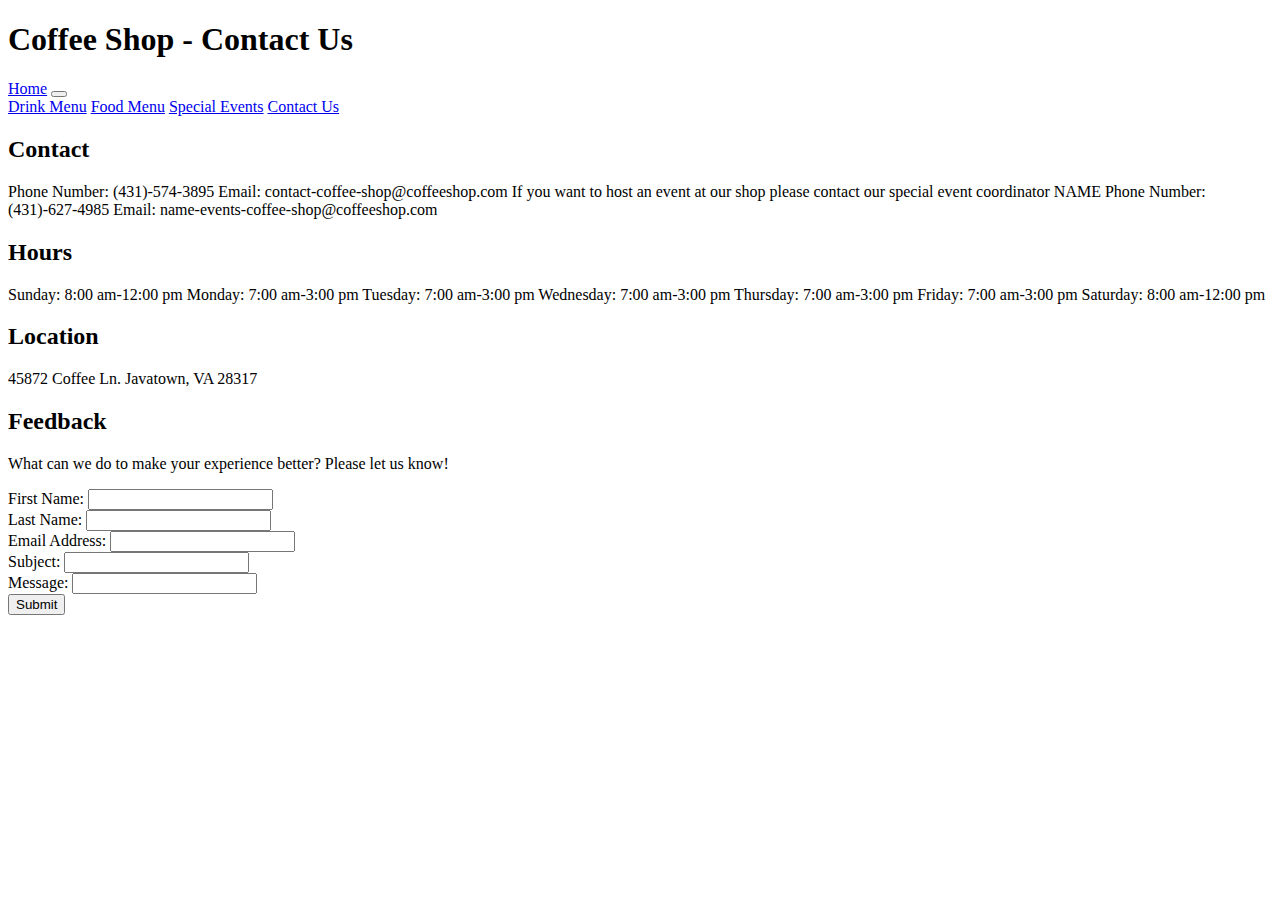
==== contact.html @ cd98df01 "remove style" ====
<!DOCTYPE html>
<html lang="en">
<head>
    <meta charset="UTF-8">
    <meta http-equiv="X-UA-Compatible" content="IE=edge">
    <meta name="viewport" content="width=device-width, initial-scale=1.0">
    <title>Coffee Shop</title>
    <!--link href="https://cdn.jsdelivr.net/npm/bootstrap@5.2.2/dist/css/bootstrap.min.css" rel="stylesheet" integrity="sha384-Zenh87qX5JnK2Jl0vWa8Ck2rdkQ2Bzep5IDxbcnCeuOxjzrPF/et3URy9Bv1WTRi" crossorigin="anonymous">
    <link rel="stylesheet" type="text/css" href="css/style.css"-->
</head>
<body>
    <h1>Coffee Shop - Contact Us</h1>
    <nav class="navbar navbar-expand-lg">
    <div class="container-fluid">
        <a class="navbar-brand" href="index.html">Home</a>
        <button class="navbar-toggler" type="button" data-bs-toggle="collapse" data-bs-target="#navbarNavAltMarkup" aria-controls="navbarNavAltMarkup" aria-expanded="false" aria-label="Toggle navigation">
        <span class="navbar-toggler-icon"></span>
        </button>
        <div class="collapse navbar-collapse" id="navbarNavAltMarkup">
        <div class="navbar-nav">
            <a class="nav-link" href="drink.html">Drink Menu</a>
            <a class="nav-link" href="food.html">Food Menu</a>
            <a class="nav-link" href="events.html">Special Events</a>
            <a class="nav-link" href="contact.html">Contact Us</a>
        </div>
        </div>
    </div>
    </nav>
    <section>
    <h2>Contact</h2>
    <p>
        Phone Number: (431)-574-3895
        Email: contact-coffee-shop@coffeeshop.com
        If you want to host an event at our shop please contact our special event coordinator NAME
        Phone Number: (431)-627-4985
        Email: name-events-coffee-shop@coffeeshop.com
    </p>
    </section>
    <section>
        <h2>Hours</h2>
        <p>
            Sunday: 8:00 am-12:00 pm
            Monday: 7:00 am-3:00 pm
            Tuesday: 7:00 am-3:00 pm
            Wednesday: 7:00 am-3:00 pm
            Thursday: 7:00 am-3:00 pm
            Friday: 7:00 am-3:00 pm
            Saturday: 8:00 am-12:00 pm
        </p>
    </section>
    <section>
        <h2>Location</h2>
        <p>
            45872 Coffee Ln.
            Javatown, VA 28317
        </p>
    </section>
    <h2>Feedback</h2>
    <p>What can we do to make your experience better? Please let us know!</p>
    <form>
        <label for="fname">First Name:</label>
        <input type="text" id="fname" name="fname"><br>
        <label for="lname">Last Name:</label>
        <input type="text" id="lname" name="lname"><br>
        <label for="email">Email Address:</label>
        <input type="email" id="email" name="email"><br>
        <label for="subject">Subject:</label>
        <input type="text" id="subject" name="subject"><br>
        <label for="message">Message:</label>
        <input type="text" id="message" name="message"><br>
        <input type="submit">
    </form>
---- css/style.css ----
body {
    background-color: #faedcdff;
}

h1 {
    background-color: #d4a373ff;
    color: #42291a;
    margin-bottom: 0px;
}

.navbar {
    background-color: #d4a373ff;
    color: #281910;
    border:#42291a 6px;
    border-style: dotted none;
}

ul {
    list-style-type: none; 
}
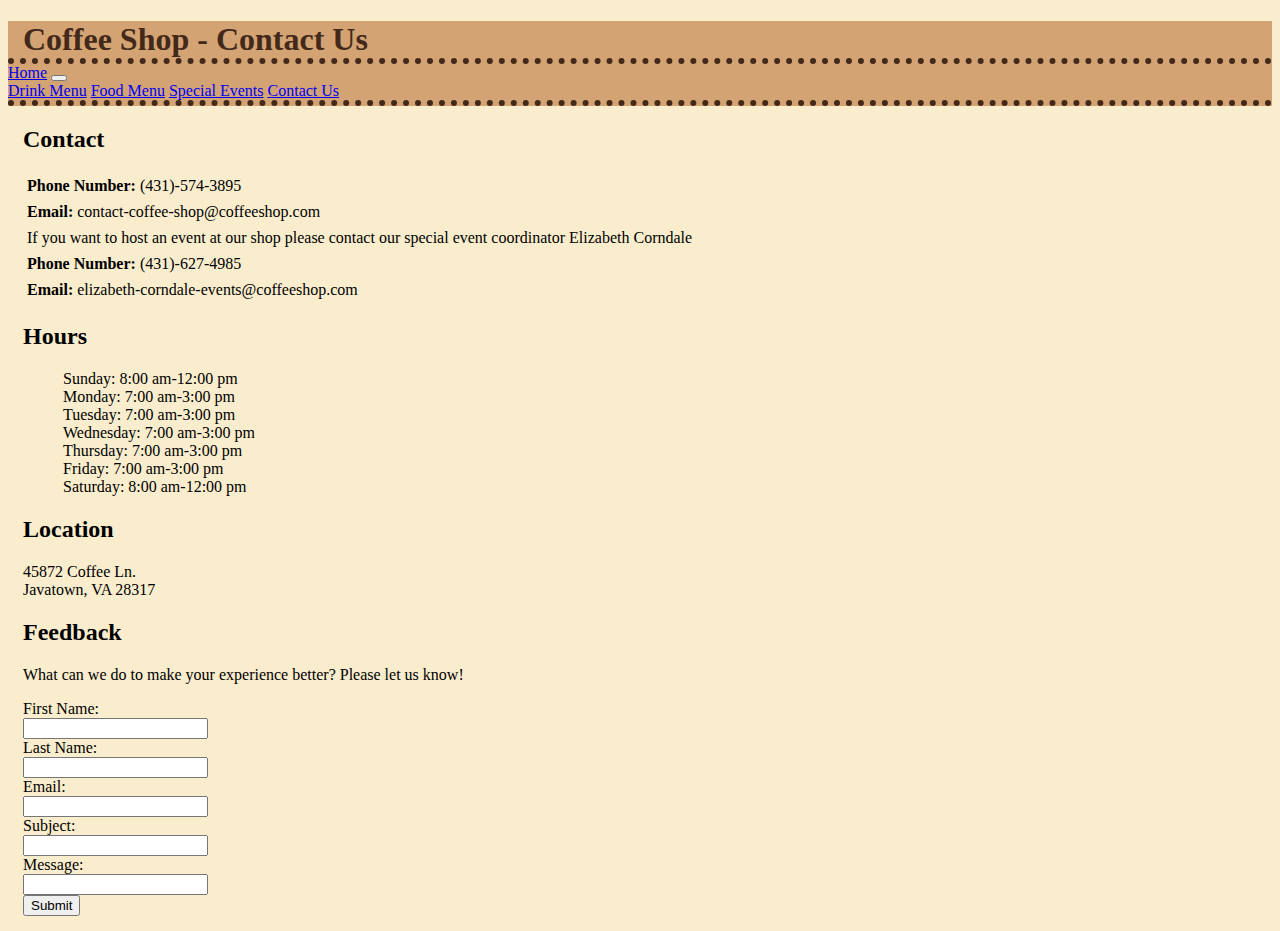
==== commit b921814b: "Edits for 11/2" ====
--- a/contact.html
+++ b/contact.html
@@ -5,11 +5,12 @@
     <meta http-equiv="X-UA-Compatible" content="IE=edge">
     <meta name="viewport" content="width=device-width, initial-scale=1.0">
     <title>Coffee Shop</title>
-    <!--link href="https://cdn.jsdelivr.net/npm/bootstrap@5.2.2/dist/css/bootstrap.min.css" rel="stylesheet" integrity="sha384-Zenh87qX5JnK2Jl0vWa8Ck2rdkQ2Bzep5IDxbcnCeuOxjzrPF/et3URy9Bv1WTRi" crossorigin="anonymous">
-    <link rel="stylesheet" type="text/css" href="css/style.css"-->
+    <link href="https://cdn.jsdelivr.net/npm/bootstrap@5.2.2/dist/css/bootstrap.min.css" rel="stylesheet" integrity="sha384-Zenh87qX5JnK2Jl0vWa8Ck2rdkQ2Bzep5IDxbcnCeuOxjzrPF/et3URy9Bv1WTRi" crossorigin="anonymous">
+    <link rel="stylesheet" type="text/css" href="css/style.css">
+    <link rel="stylesheet" type="text/css" href="css/contact-style.css">
 </head>
 <body>
-    <h1>Coffee Shop - Contact Us</h1>
+    <h1><span class="header">Coffee Shop - Contact Us</span></h1>
     <nav class="navbar navbar-expand-lg">
     <div class="container-fluid">
         <a class="navbar-brand" href="index.html">Home</a>
@@ -26,47 +27,87 @@
         </div>
     </div>
     </nav>
+    <main>
     <section>
     <h2>Contact</h2>
     <p>
-        Phone Number: (431)-574-3895
-        Email: contact-coffee-shop@coffeeshop.com
-        If you want to host an event at our shop please contact our special event coordinator NAME
-        Phone Number: (431)-627-4985
-        Email: name-events-coffee-shop@coffeeshop.com
+        <div class="contact"><span class="bold">Phone Number:</span> (431)-574-3895</div>
+        <div class="contact"><span class="bold">Email:</span> contact-coffee-shop@coffeeshop.com</div>
+        <div class="contact">If you want to host an event at our shop please contact our special event coordinator Elizabeth Corndale</div>
+        <div class="contact"><span class="bold">Phone Number:</span> (431)-627-4985</div>
+        <div class="contact"><span class="bold">Email:</span> elizabeth-corndale-events@coffeeshop.com</div>
     </p>
     </section>
     <section>
         <h2>Hours</h2>
-        <p>
-            Sunday: 8:00 am-12:00 pm
-            Monday: 7:00 am-3:00 pm
-            Tuesday: 7:00 am-3:00 pm
-            Wednesday: 7:00 am-3:00 pm
-            Thursday: 7:00 am-3:00 pm
-            Friday: 7:00 am-3:00 pm
-            Saturday: 8:00 am-12:00 pm
-        </p>
+        <ul>
+            <li>Sunday: 8:00 am-12:00 pm</li>
+            <li>Monday: 7:00 am-3:00 pm</li>
+            <li>Tuesday: 7:00 am-3:00 pm</li>
+            <li>Wednesday: 7:00 am-3:00 pm</li>
+            <li>Thursday: 7:00 am-3:00 pm</li>
+            <li>Friday: 7:00 am-3:00 pm</li>
+            <li>Saturday: 8:00 am-12:00 pm</li>
+        </ul>
     </section>
     <section>
         <h2>Location</h2>
         <p>
-            45872 Coffee Ln.
-            Javatown, VA 28317
+           <div>45872 Coffee Ln.</div> 
+           <div>Javatown, VA 28317</div>
         </p>
     </section>
     <h2>Feedback</h2>
     <p>What can we do to make your experience better? Please let us know!</p>
     <form>
-        <label for="fname">First Name:</label>
-        <input type="text" id="fname" name="fname"><br>
-        <label for="lname">Last Name:</label>
-        <input type="text" id="lname" name="lname"><br>
-        <label for="email">Email Address:</label>
-        <input type="email" id="email" name="email"><br>
-        <label for="subject">Subject:</label>
-        <input type="text" id="subject" name="subject"><br>
-        <label for="message">Message:</label>
-        <input type="text" id="message" name="message"><br>
+
+        <div class="mb-3 row g-3 align-items-center">
+            <div class="col-1">
+              <label for="fname" class="col-form-label">First Name:</label>
+            </div>
+            <div class="col-2">
+              <input type="text" id="fname" class="form-control">
+            </div>
+        </div>
+
+        <div class="mb-3 row g-3 align-items-center">
+            <div class="col-1">
+              <label for="lname" class="col-form-label">Last Name:</label>
+            </div>
+            <div class="col-2">
+              <input type="text" id="lname" class="form-control">
+            </div>
+        </div>
+
+        <div class="mb-3 row g-3 align-items-center">
+            <div class="col-1">
+              <label for="email" class="col-form-label">Email:</label>
+            </div>
+            <div class="col-2">
+              <input type="email" id="email" class="form-control">
+            </div>
+        </div>
+
+        <div class="mb-3 row g-3 align-items-center">
+            <div class="col-1">
+              <label for="subject" class="col-form-label">Subject:</label>
+            </div>
+            <div class="col-2">
+              <input type="text" id="subject" class="form-control">
+            </div>
+        </div>
+
+        <div class="mb-3 row g-3 align-items-center">
+            <div class="col-1">
+              <label for="message" class="col-form-label">Message:</label>
+            </div>
+            <div class="col-2">
+              <input type="text" id="message" class="form-control">
+            </div>
+        </div>
+
         <input type="submit">
-    </form>+    </form>
+</main>
+</body>
+</html>--- a/css/style.css
+++ b/css/style.css
@@ -1,7 +1,9 @@
 body {
     background-color: #faedcdff;
 }
-
+main, .header {
+    margin: 15px;
+}
 h1 {
     background-color: #d4a373ff;
     color: #42291a;
@@ -18,3 +20,7 @@
 ul {
     list-style-type: none; 
 }
+
+img {
+    margin: 10px;
+}
--- a/css/contact-style.css
+++ b/css/contact-style.css
@@ -0,0 +1,8 @@
+.contact {
+    padding: 4px;
+}
+
+.bold {
+    font-weight: bold;
+}
+
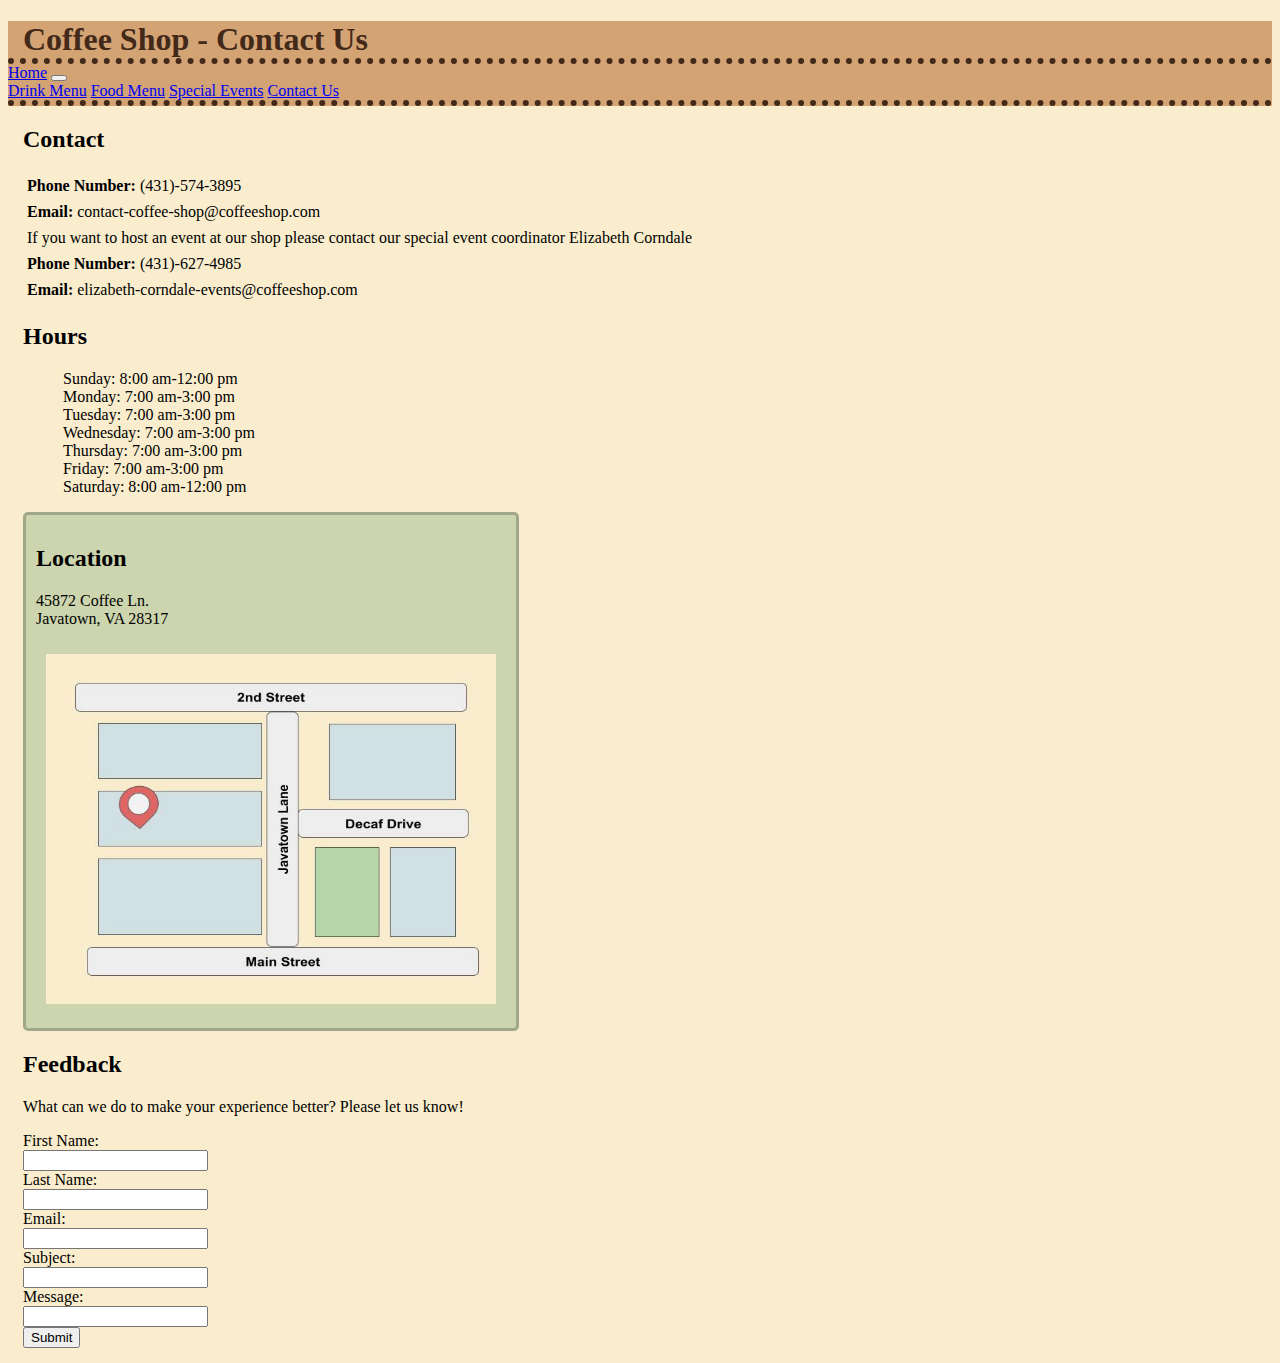
==== commit 1ba4c1a0: "make edits, add images, favicon" ====
--- a/contact.html
+++ b/contact.html
@@ -5,6 +5,7 @@
     <meta http-equiv="X-UA-Compatible" content="IE=edge">
     <meta name="viewport" content="width=device-width, initial-scale=1.0">
     <title>Coffee Shop</title>
+    <link rel="shortcut icon" type="image/png" href="images/coffee-favicon.png">
     <link href="https://cdn.jsdelivr.net/npm/bootstrap@5.2.2/dist/css/bootstrap.min.css" rel="stylesheet" integrity="sha384-Zenh87qX5JnK2Jl0vWa8Ck2rdkQ2Bzep5IDxbcnCeuOxjzrPF/et3URy9Bv1WTRi" crossorigin="anonymous">
     <link rel="stylesheet" type="text/css" href="css/style.css">
     <link rel="stylesheet" type="text/css" href="css/contact-style.css">
@@ -50,12 +51,13 @@
             <li>Saturday: 8:00 am-12:00 pm</li>
         </ul>
     </section>
-    <section>
+    <section class="location-block">
         <h2>Location</h2>
         <p>
            <div>45872 Coffee Ln.</div> 
            <div>Javatown, VA 28317</div>
         </p>
+        <img src="images/map.jpg" alt="simple map of location of shop" height="350" width="450">
     </section>
     <h2>Feedback</h2>
     <p>What can we do to make your experience better? Please let us know!</p>
--- a/css/style.css
+++ b/css/style.css
@@ -24,3 +24,15 @@
 img {
     margin: 10px;
 }
+
+figcaption {
+    text-indent: 10px;
+}
+
+.location-block {
+    background-color: #ccd5aeff;
+    border: solid #a1a88a 3px;
+    border-radius: 5px;
+    padding: 10px;
+    max-width: fit-content;
+}
--- a/css/contact-style.css
+++ b/css/contact-style.css
@@ -6,3 +6,10 @@
     font-weight: bold;
 }
 
+.location-block {
+    background-color: #ccd5aeff;
+    border: solid #a1a88a 3px;
+    border-radius: 5px;
+    padding: 10px;
+    max-width: fit-content;
+}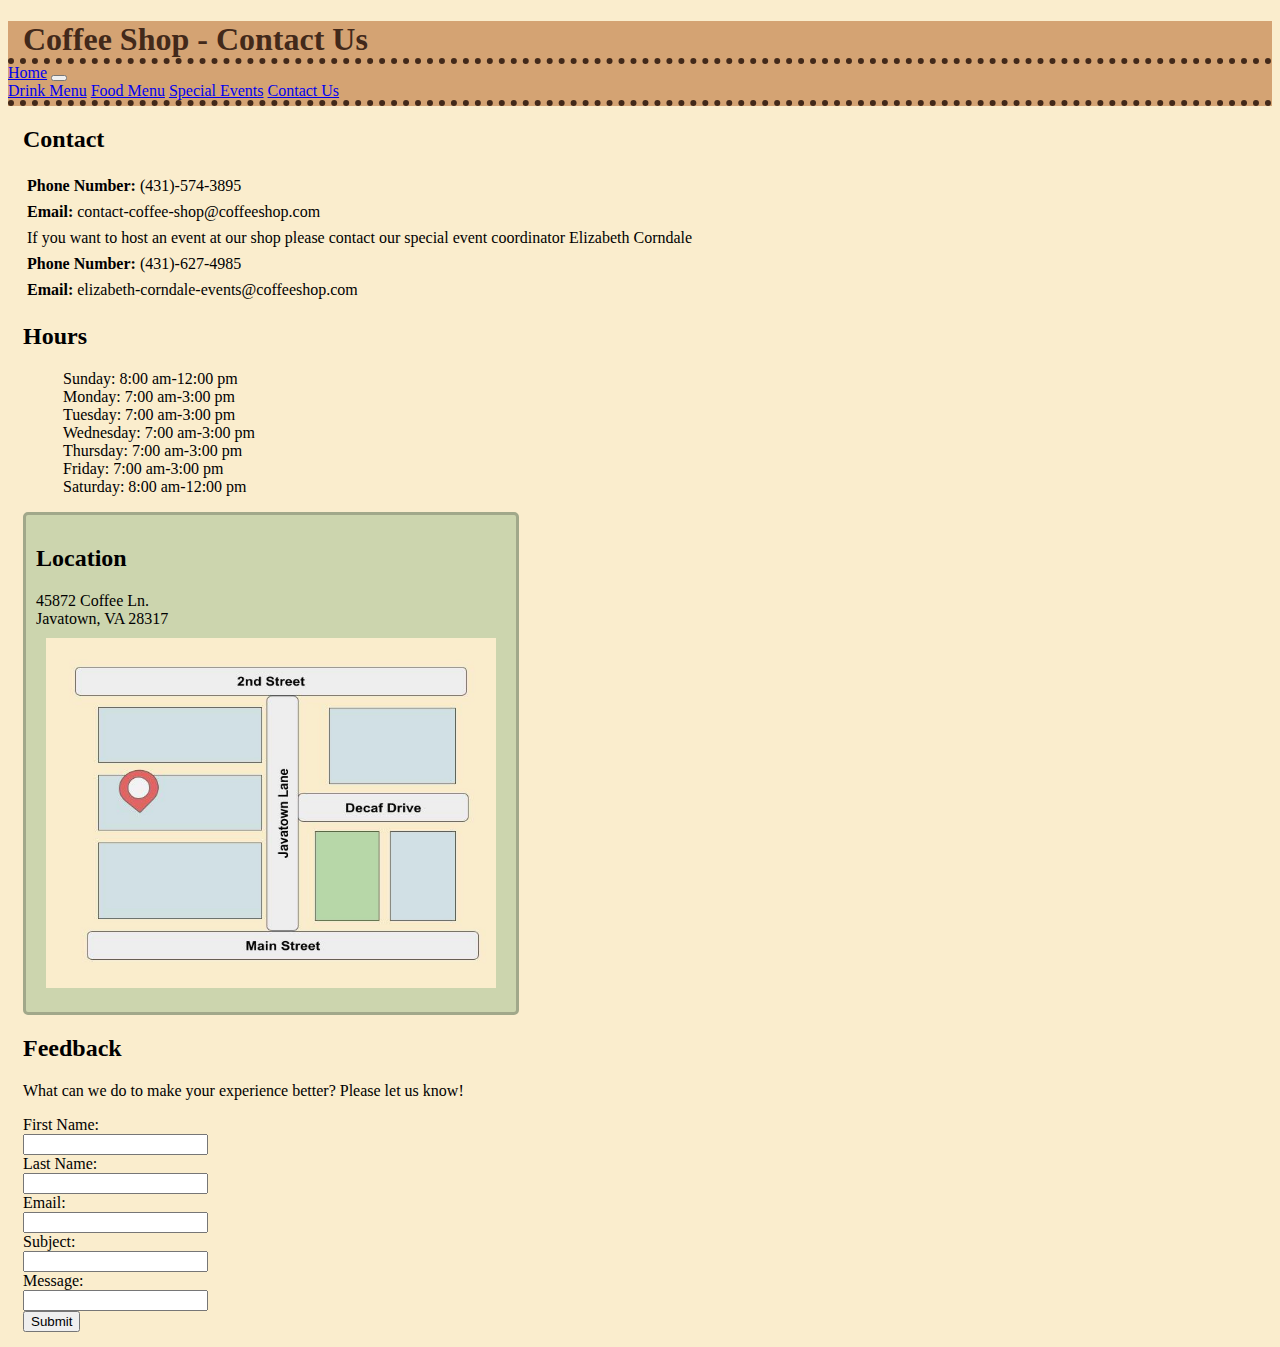
==== commit 0d962666: "nu validator fixes" ====
--- a/contact.html
+++ b/contact.html
@@ -31,13 +31,11 @@
     <main>
     <section>
     <h2>Contact</h2>
-    <p>
         <div class="contact"><span class="bold">Phone Number:</span> (431)-574-3895</div>
         <div class="contact"><span class="bold">Email:</span> contact-coffee-shop@coffeeshop.com</div>
         <div class="contact">If you want to host an event at our shop please contact our special event coordinator Elizabeth Corndale</div>
         <div class="contact"><span class="bold">Phone Number:</span> (431)-627-4985</div>
         <div class="contact"><span class="bold">Email:</span> elizabeth-corndale-events@coffeeshop.com</div>
-    </p>
     </section>
     <section>
         <h2>Hours</h2>
@@ -53,10 +51,8 @@
     </section>
     <section class="location-block">
         <h2>Location</h2>
-        <p>
            <div>45872 Coffee Ln.</div> 
            <div>Javatown, VA 28317</div>
-        </p>
         <img src="images/map.jpg" alt="simple map of location of shop" height="350" width="450">
     </section>
     <h2>Feedback</h2>
@@ -108,7 +104,7 @@
             </div>
         </div>
 
-        <input type="submit">
+        <input type="submit" value="Submit">
     </form>
 </main>
 </body>
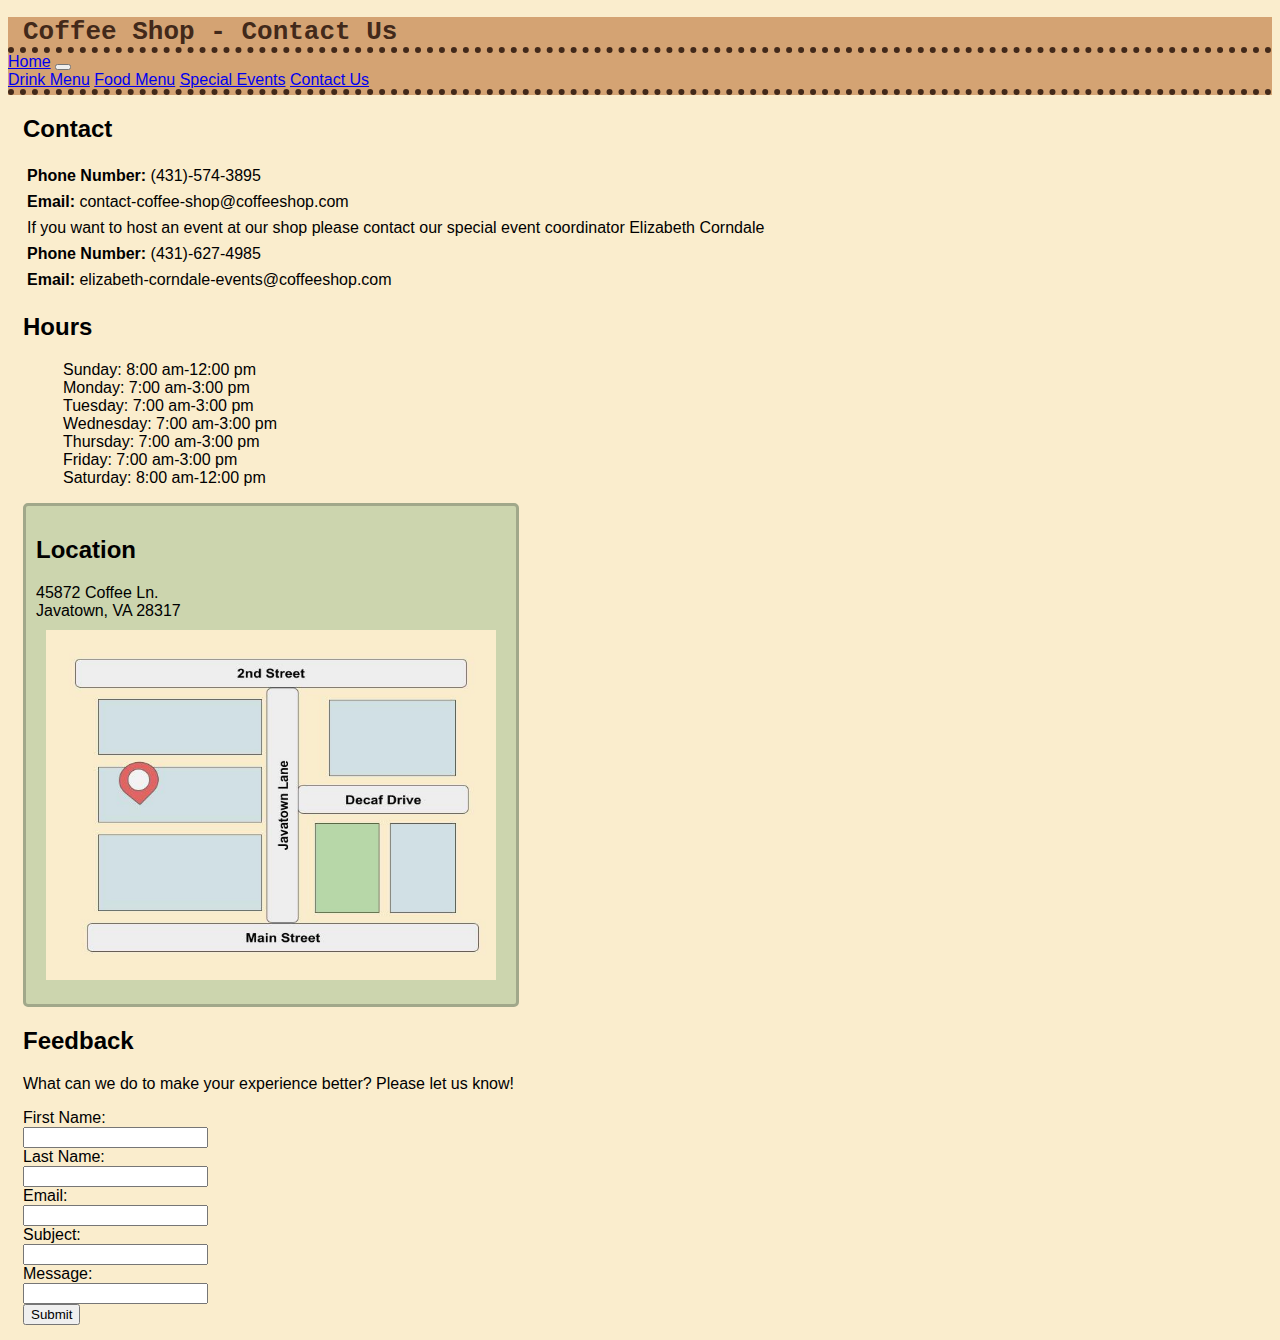
==== commit b4c13dda: "make report.html, add comments" ====
--- a/contact.html
+++ b/contact.html
@@ -5,13 +5,21 @@
     <meta http-equiv="X-UA-Compatible" content="IE=edge">
     <meta name="viewport" content="width=device-width, initial-scale=1.0">
     <title>Coffee Shop</title>
+
+     <!-- Link to favicon image. -->
     <link rel="shortcut icon" type="image/png" href="images/coffee-favicon.png">
+
+    <!-- Link to Style Sheets. -->
     <link href="https://cdn.jsdelivr.net/npm/bootstrap@5.2.2/dist/css/bootstrap.min.css" rel="stylesheet" integrity="sha384-Zenh87qX5JnK2Jl0vWa8Ck2rdkQ2Bzep5IDxbcnCeuOxjzrPF/et3URy9Bv1WTRi" crossorigin="anonymous">
     <link rel="stylesheet" type="text/css" href="css/style.css">
     <link rel="stylesheet" type="text/css" href="css/contact-style.css">
 </head>
+
 <body>
+    <!-- Main header -->
     <h1><span class="header">Coffee Shop - Contact Us</span></h1>
+
+    <!-- Nav Bar -->
     <nav class="navbar navbar-expand-lg">
     <div class="container-fluid">
         <a class="navbar-brand" href="index.html">Home</a>
@@ -28,84 +36,97 @@
         </div>
     </div>
     </nav>
+
+    <!-- Main content of page. -->
     <main>
-    <section>
-    <h2>Contact</h2>
-        <div class="contact"><span class="bold">Phone Number:</span> (431)-574-3895</div>
-        <div class="contact"><span class="bold">Email:</span> contact-coffee-shop@coffeeshop.com</div>
-        <div class="contact">If you want to host an event at our shop please contact our special event coordinator Elizabeth Corndale</div>
-        <div class="contact"><span class="bold">Phone Number:</span> (431)-627-4985</div>
-        <div class="contact"><span class="bold">Email:</span> elizabeth-corndale-events@coffeeshop.com</div>
-    </section>
-    <section>
-        <h2>Hours</h2>
-        <ul>
-            <li>Sunday: 8:00 am-12:00 pm</li>
-            <li>Monday: 7:00 am-3:00 pm</li>
-            <li>Tuesday: 7:00 am-3:00 pm</li>
-            <li>Wednesday: 7:00 am-3:00 pm</li>
-            <li>Thursday: 7:00 am-3:00 pm</li>
-            <li>Friday: 7:00 am-3:00 pm</li>
-            <li>Saturday: 8:00 am-12:00 pm</li>
-        </ul>
-    </section>
-    <section class="location-block">
-        <h2>Location</h2>
-           <div>45872 Coffee Ln.</div> 
-           <div>Javatown, VA 28317</div>
-        <img src="images/map.jpg" alt="simple map of location of shop" height="350" width="450">
-    </section>
-    <h2>Feedback</h2>
-    <p>What can we do to make your experience better? Please let us know!</p>
-    <form>
 
-        <div class="mb-3 row g-3 align-items-center">
-            <div class="col-1">
-              <label for="fname" class="col-form-label">First Name:</label>
-            </div>
-            <div class="col-2">
-              <input type="text" id="fname" class="form-control">
-            </div>
-        </div>
+      <!-- Conttact section - contains all phone numbers and emails to contact the shop. -->
+      <section>
+      <h2>Contact</h2>
+          <div class="contact"><span class="bold">Phone Number:</span> (431)-574-3895</div>
+          <div class="contact"><span class="bold">Email:</span> contact-coffee-shop@coffeeshop.com</div>
+          <div class="contact">If you want to host an event at our shop please contact our special event coordinator Elizabeth Corndale</div>
+          <div class="contact"><span class="bold">Phone Number:</span> (431)-627-4985</div>
+          <div class="contact"><span class="bold">Email:</span> elizabeth-corndale-events@coffeeshop.com</div>
+      </section>
 
-        <div class="mb-3 row g-3 align-items-center">
-            <div class="col-1">
-              <label for="lname" class="col-form-label">Last Name:</label>
-            </div>
-            <div class="col-2">
-              <input type="text" id="lname" class="form-control">
-            </div>
-        </div>
+      <!-- Hours section - contains list of all working hours of shop. -->
+      <section>
+          <h2>Hours</h2>
+          <ul>
+              <li>Sunday: 8:00 am-12:00 pm</li>
+              <li>Monday: 7:00 am-3:00 pm</li>
+              <li>Tuesday: 7:00 am-3:00 pm</li>
+              <li>Wednesday: 7:00 am-3:00 pm</li>
+              <li>Thursday: 7:00 am-3:00 pm</li>
+              <li>Friday: 7:00 am-3:00 pm</li>
+              <li>Saturday: 8:00 am-12:00 pm</li>
+          </ul>
+      </section>
 
-        <div class="mb-3 row g-3 align-items-center">
-            <div class="col-1">
-              <label for="email" class="col-form-label">Email:</label>
-            </div>
-            <div class="col-2">
-              <input type="email" id="email" class="form-control">
-            </div>
-        </div>
+      <!-- Location section - contains addres of shop's location along with a map to location. -->
+      <section class="location-block">
+          <h2>Location</h2>
+            <div>45872 Coffee Ln.</div> 
+            <div>Javatown, VA 28317</div>
+          <img src="images/map.jpg" alt="simple map of location of shop" height="350" width="450">
+      </section>
 
-        <div class="mb-3 row g-3 align-items-center">
-            <div class="col-1">
-              <label for="subject" class="col-form-label">Subject:</label>
-            </div>
-            <div class="col-2">
-              <input type="text" id="subject" class="form-control">
-            </div>
-        </div>
+      <!-- Feedback section - contains form to recieve feedback from customers. -->
+      <section>
+      <h2>Feedback</h2>
+      <p>What can we do to make your experience better? Please let us know!</p>
+      <form>
 
-        <div class="mb-3 row g-3 align-items-center">
-            <div class="col-1">
-              <label for="message" class="col-form-label">Message:</label>
-            </div>
-            <div class="col-2">
-              <input type="text" id="message" class="form-control">
-            </div>
-        </div>
+          <div class="mb-3 row g-3 align-items-center">
+              <div class="col-1">
+                <label for="fname" class="col-form-label">First Name:</label>
+              </div>
+              <div class="col-2">
+                <input type="text" id="fname" class="form-control">
+              </div>
+          </div>
 
-        <input type="submit" value="Submit">
-    </form>
-</main>
-</body>
+          <div class="mb-3 row g-3 align-items-center">
+              <div class="col-1">
+                <label for="lname" class="col-form-label">Last Name:</label>
+              </div>
+              <div class="col-2">
+                <input type="text" id="lname" class="form-control">
+              </div>
+          </div>
+
+          <div class="mb-3 row g-3 align-items-center">
+              <div class="col-1">
+                <label for="email" class="col-form-label">Email:</label>
+              </div>
+              <div class="col-2">
+                <input type="email" id="email" class="form-control">
+              </div>
+          </div>
+
+          <div class="mb-3 row g-3 align-items-center">
+              <div class="col-1">
+                <label for="subject" class="col-form-label">Subject:</label>
+              </div>
+              <div class="col-2">
+                <input type="text" id="subject" class="form-control">
+              </div>
+          </div>
+
+          <div class="mb-3 row g-3 align-items-center">
+              <div class="col-1">
+                <label for="message" class="col-form-label">Message:</label>
+              </div>
+              <div class="col-2">
+                <input type="text" id="message" class="form-control">
+              </div>
+          </div>
+
+          <input type="submit" value="Submit">
+      </form>
+      </section>
+
+    </main>
+  </body>
 </html>--- a/css/style.css
+++ b/css/style.css
@@ -1,15 +1,23 @@
+/* Specify background color and font for the body */
 body {
     background-color: #faedcdff;
+    font-family:Verdana, Geneva, Tahoma, sans-serif;
 }
+
+/* Provide more space between text and edges of their containers */
 main, .header {
     margin: 15px;
 }
+
+/* Specify background color and font for the header */
 h1 {
+    font-family: monospace;
     background-color: #d4a373ff;
     color: #42291a;
     margin-bottom: 0px;
 }
 
+/* Specific style for navbar */
 .navbar {
     background-color: #d4a373ff;
     color: #281910;
@@ -17,18 +25,23 @@
     border-style: dotted none;
 }
 
+/* Remove normal style for unordered lists */
 ul {
     list-style-type: none; 
 }
 
+/* Create better margin for all images */
 img {
     margin: 10px;
 }
 
+
+/* Align caption with image itself not margin on image container */
 figcaption {
     text-indent: 10px;
 }
 
+/* Specific style for map of shop's location */
 .location-block {
     background-color: #ccd5aeff;
     border: solid #a1a88a 3px;
--- a/css/contact-style.css
+++ b/css/contact-style.css
@@ -1,11 +1,14 @@
+/* Provide an indentation for items under specific heading */
 .contact {
     padding: 4px;
 }
 
+/* Make important text stand out */
 .bold {
     font-weight: bold;
 }
 
+/* Specific style for map of shop's location */
 .location-block {
     background-color: #ccd5aeff;
     border: solid #a1a88a 3px;
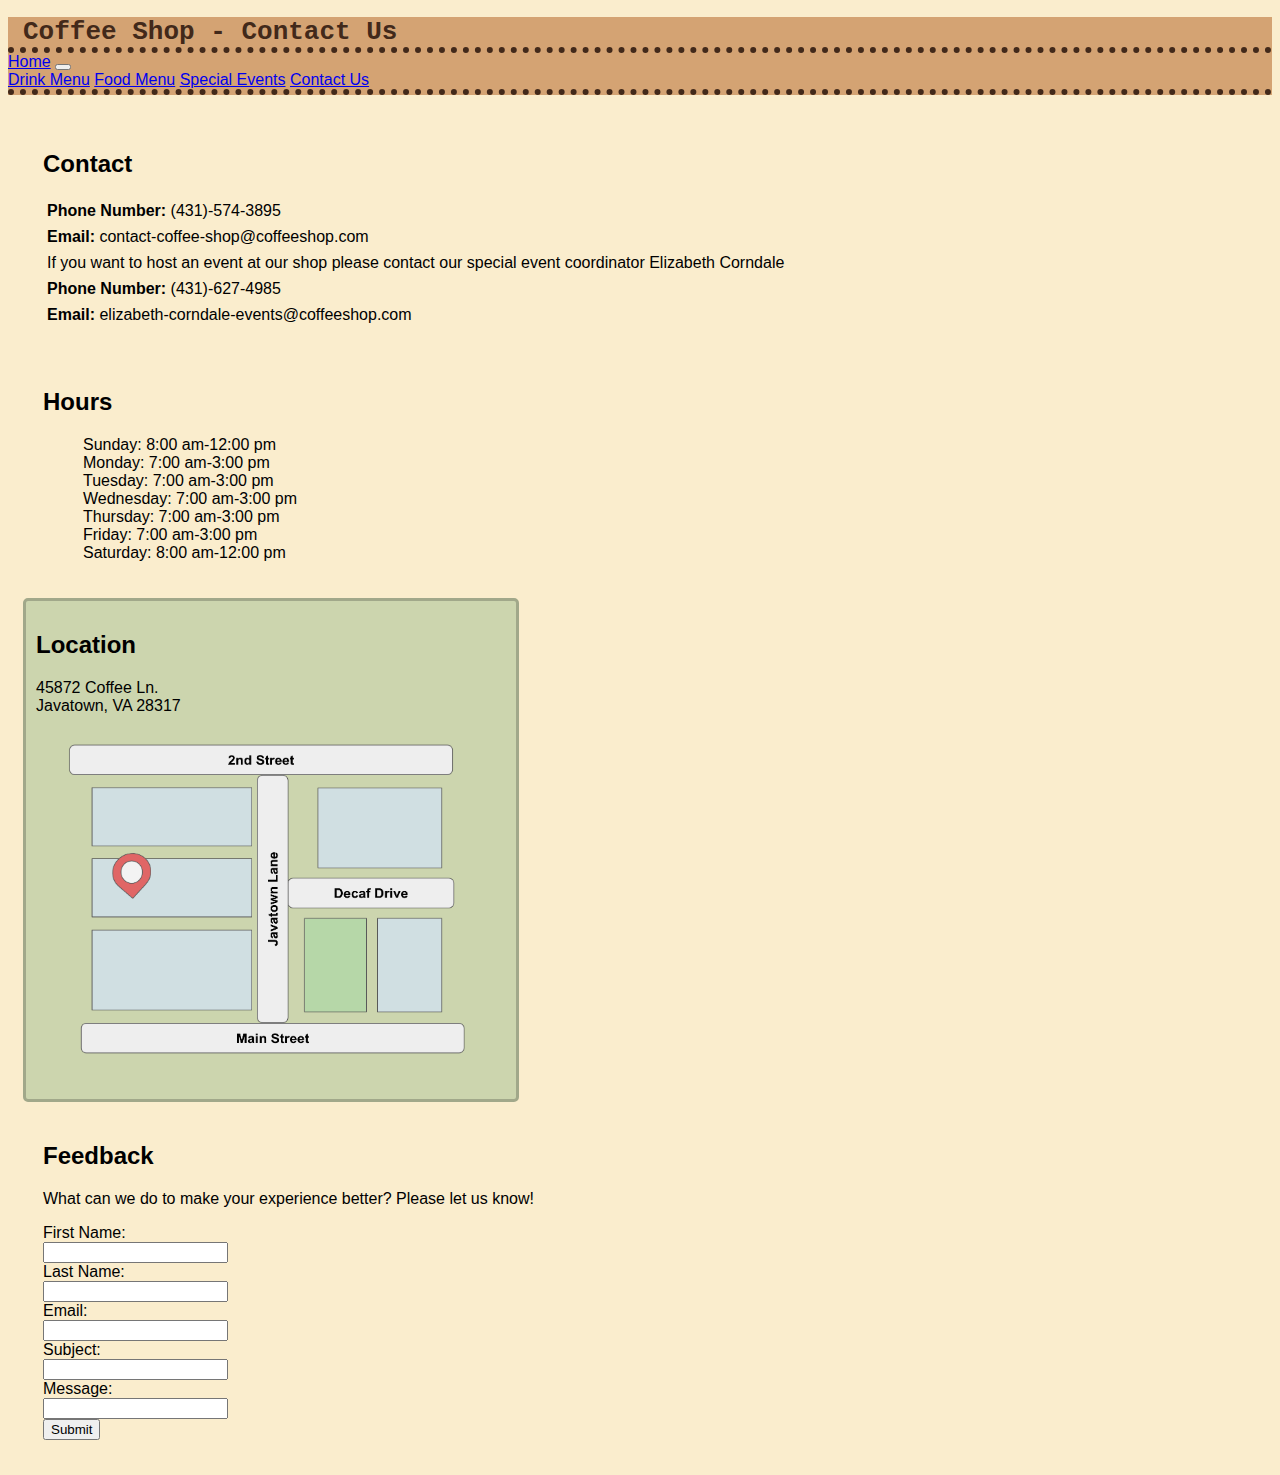
==== commit 5b8f0d2b: "finish enevts.html, add more images" ====
--- a/contact.html
+++ b/contact.html
@@ -69,7 +69,7 @@
           <h2>Location</h2>
             <div>45872 Coffee Ln.</div> 
             <div>Javatown, VA 28317</div>
-          <img src="images/map.jpg" alt="simple map of location of shop" height="350" width="450">
+          <img src="images/map.png" alt="simple map of location of shop" height="350" width="450">
       </section>
 
       <!-- Feedback section - contains form to recieve feedback from customers. -->
--- a/css/style.css
+++ b/css/style.css
@@ -49,3 +49,7 @@
     padding: 10px;
     max-width: fit-content;
 }
+
+section {
+    padding: 20px;
+}
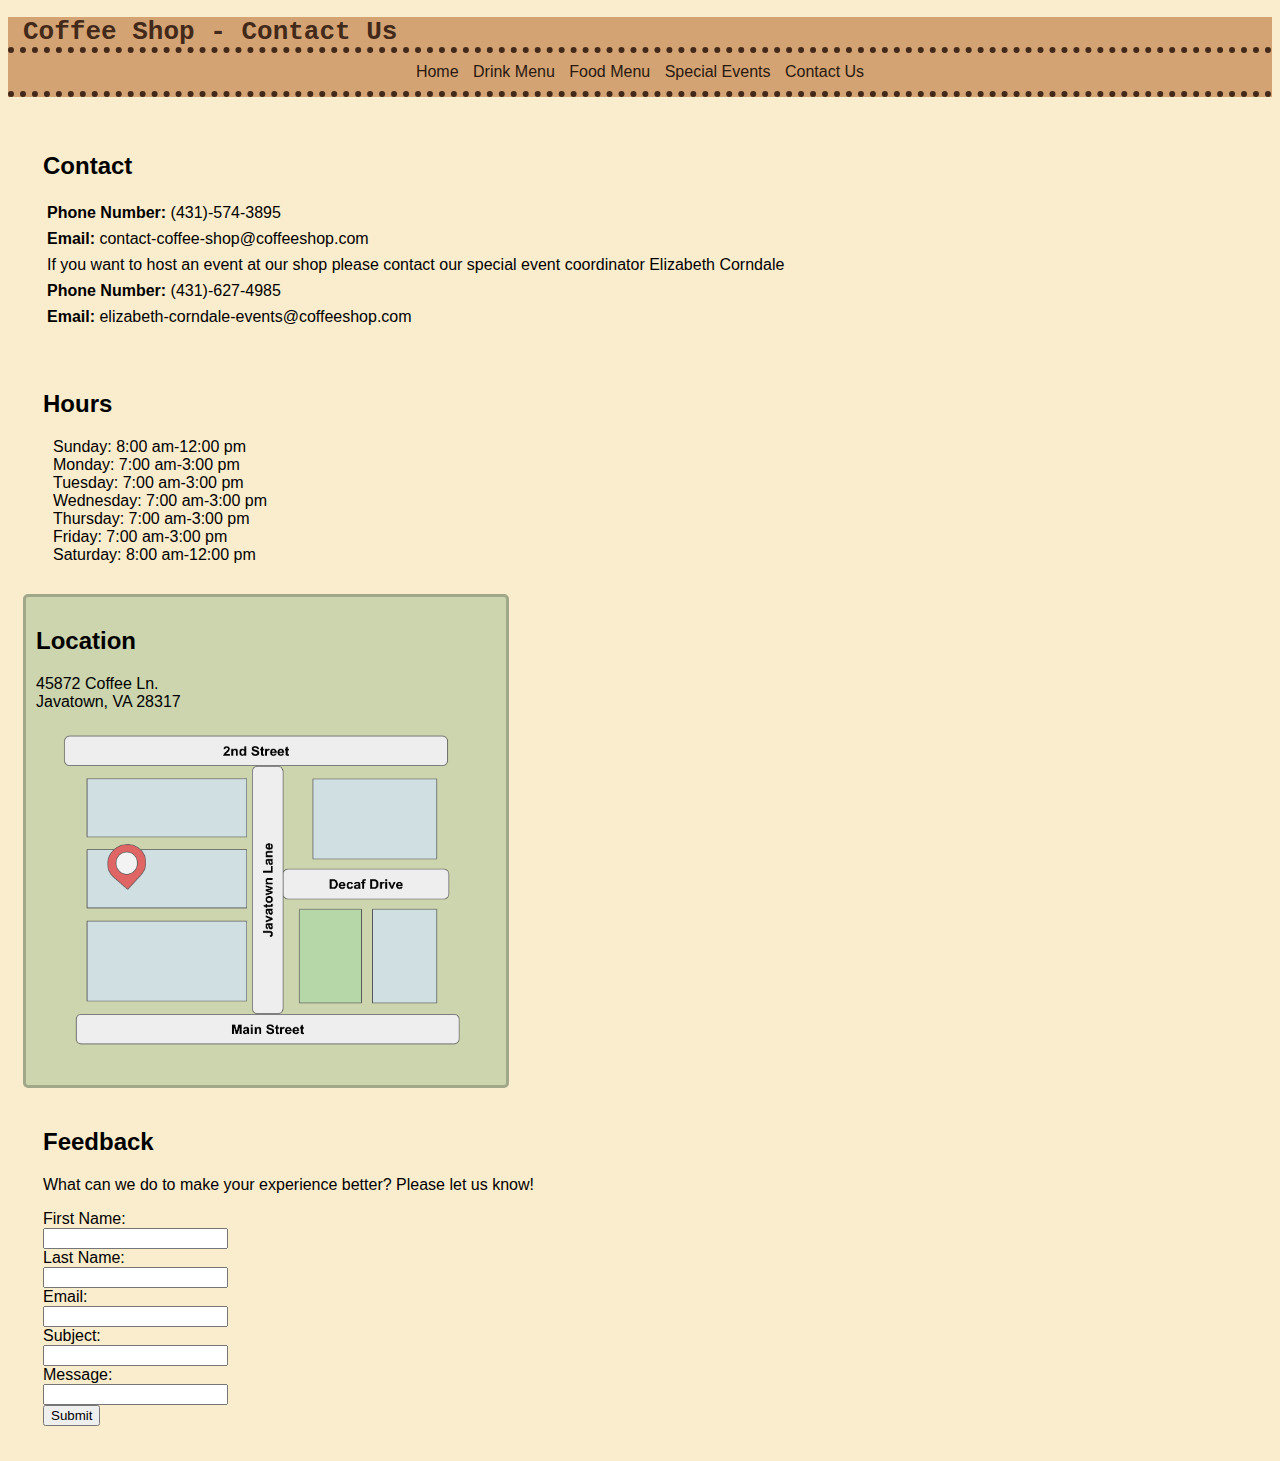
==== commit 1bb2174c: "change nav bar, begin adding media queries" ====
--- a/contact.html
+++ b/contact.html
@@ -20,22 +20,15 @@
     <h1><span class="header">Coffee Shop - Contact Us</span></h1>
 
     <!-- Nav Bar -->
-    <nav class="navbar navbar-expand-lg">
-    <div class="container-fluid">
-        <a class="navbar-brand" href="index.html">Home</a>
-        <button class="navbar-toggler" type="button" data-bs-toggle="collapse" data-bs-target="#navbarNavAltMarkup" aria-controls="navbarNavAltMarkup" aria-expanded="false" aria-label="Toggle navigation">
-        <span class="navbar-toggler-icon"></span>
-        </button>
-        <div class="collapse navbar-collapse" id="navbarNavAltMarkup">
-        <div class="navbar-nav">
-            <a class="nav-link" href="drink.html">Drink Menu</a>
-            <a class="nav-link" href="food.html">Food Menu</a>
-            <a class="nav-link" href="events.html">Special Events</a>
-            <a class="nav-link" href="contact.html">Contact Us</a>
-        </div>
-        </div>
-    </div>
-    </nav>
+    <nav class="navbar">
+      <ul>
+          <li class="inline"><a  class="navlink" href="index.html">Home</a></li>
+          <li class="inline"><a  class="navlink"href="drink.html">Drink Menu</a></li>
+          <li class="inline"><a  class="navlink"href="food.html">Food Menu</a></li>
+          <li class="inline"><a  class="navlink"href="events.html">Special Events</a></li>
+          <li class="inline"><a  class="navlink"href="contact.html">Contact Us</a></li>
+      </ul>
+  </nav>
 
     <!-- Main content of page. -->
     <main>
@@ -69,7 +62,7 @@
           <h2>Location</h2>
             <div>45872 Coffee Ln.</div> 
             <div>Javatown, VA 28317</div>
-          <img src="images/map.png" alt="simple map of location of shop" height="350" width="450">
+          <img src="images/map.png" alt="simple map of location of shop">
       </section>
 
       <!-- Feedback section - contains form to recieve feedback from customers. -->
--- a/css/style.css
+++ b/css/style.css
@@ -23,16 +23,19 @@
     color: #281910;
     border:#42291a 6px;
     border-style: dotted none;
+    text-align: center;
 }
 
 /* Remove normal style for unordered lists */
 ul {
-    list-style-type: none; 
+    list-style-type: none;
+    padding: 0px; 
+    margin: 10px;
 }
 
 /* Create better margin for all images */
 img {
-    margin: 10px;
+    margin: 5px;
 }
 
 
@@ -50,6 +53,33 @@
     max-width: fit-content;
 }
 
+.location-block img {
+    height: 350px;
+    width: 450px;
+}
+
 section {
     padding: 20px;
 }
+
+.inline {
+    display: inline;
+    padding: 5px;
+}
+
+.navlink {
+    color: #281910;
+}
+
+a { 
+    text-decoration: none; 
+}
+
+
+@media screen and (max-width: 1400px) {
+    img {
+        width: 100%;
+        height: 100%;
+    }
+}
+
--- a/css/contact-style.css
+++ b/css/contact-style.css
@@ -6,13 +6,4 @@
 /* Make important text stand out */
 .bold {
     font-weight: bold;
-}
-
-/* Specific style for map of shop's location */
-.location-block {
-    background-color: #ccd5aeff;
-    border: solid #a1a88a 3px;
-    border-radius: 5px;
-    padding: 10px;
-    max-width: fit-content;
 }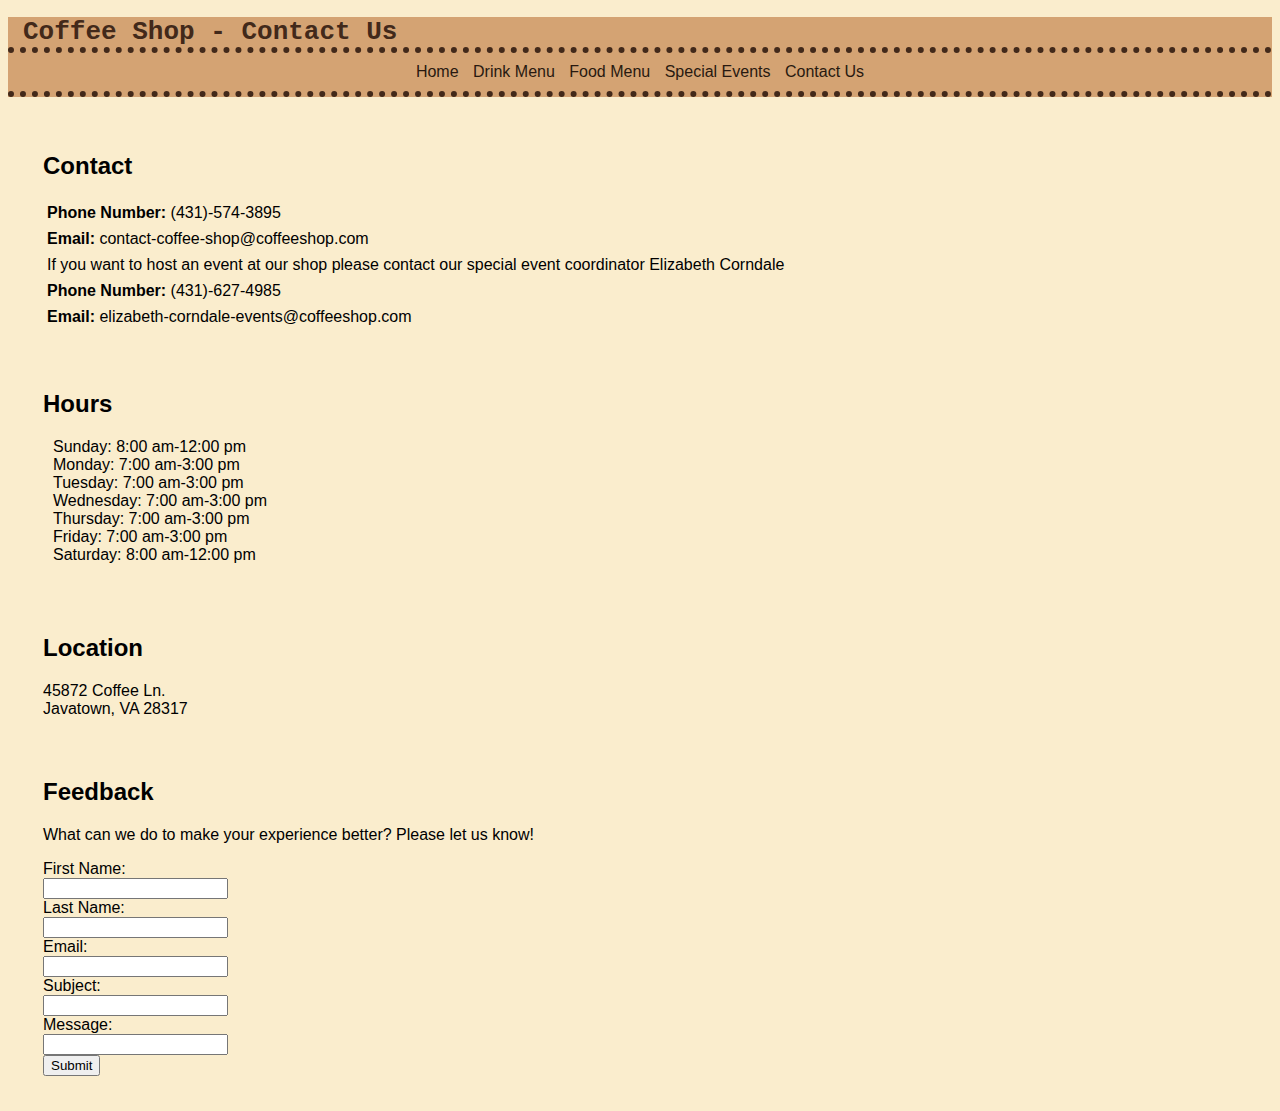
==== commit 8d395833: "Add design to repo & report.html" ====
--- a/contact.html
+++ b/contact.html
@@ -58,11 +58,10 @@
       </section>
 
       <!-- Location section - contains addres of shop's location along with a map to location. -->
-      <section class="location-block">
+      <section>
           <h2>Location</h2>
             <div>45872 Coffee Ln.</div> 
             <div>Javatown, VA 28317</div>
-          <img src="images/map.png" alt="simple map of location of shop">
       </section>
 
       <!-- Feedback section - contains form to recieve feedback from customers. -->
--- a/css/style.css
+++ b/css/style.css
@@ -53,11 +53,6 @@
     max-width: fit-content;
 }
 
-.location-block img {
-    height: 350px;
-    width: 450px;
-}
-
 section {
     padding: 20px;
 }
@@ -76,10 +71,14 @@
 }
 
 
-@media screen and (max-width: 1400px) {
-    img {
+@media screen and (max-width: 1000px) {
+
+    img{ 
+        display: flex;
+        flex-direction: row;
         width: 100%;
         height: 100%;
     }
 }
 
+
